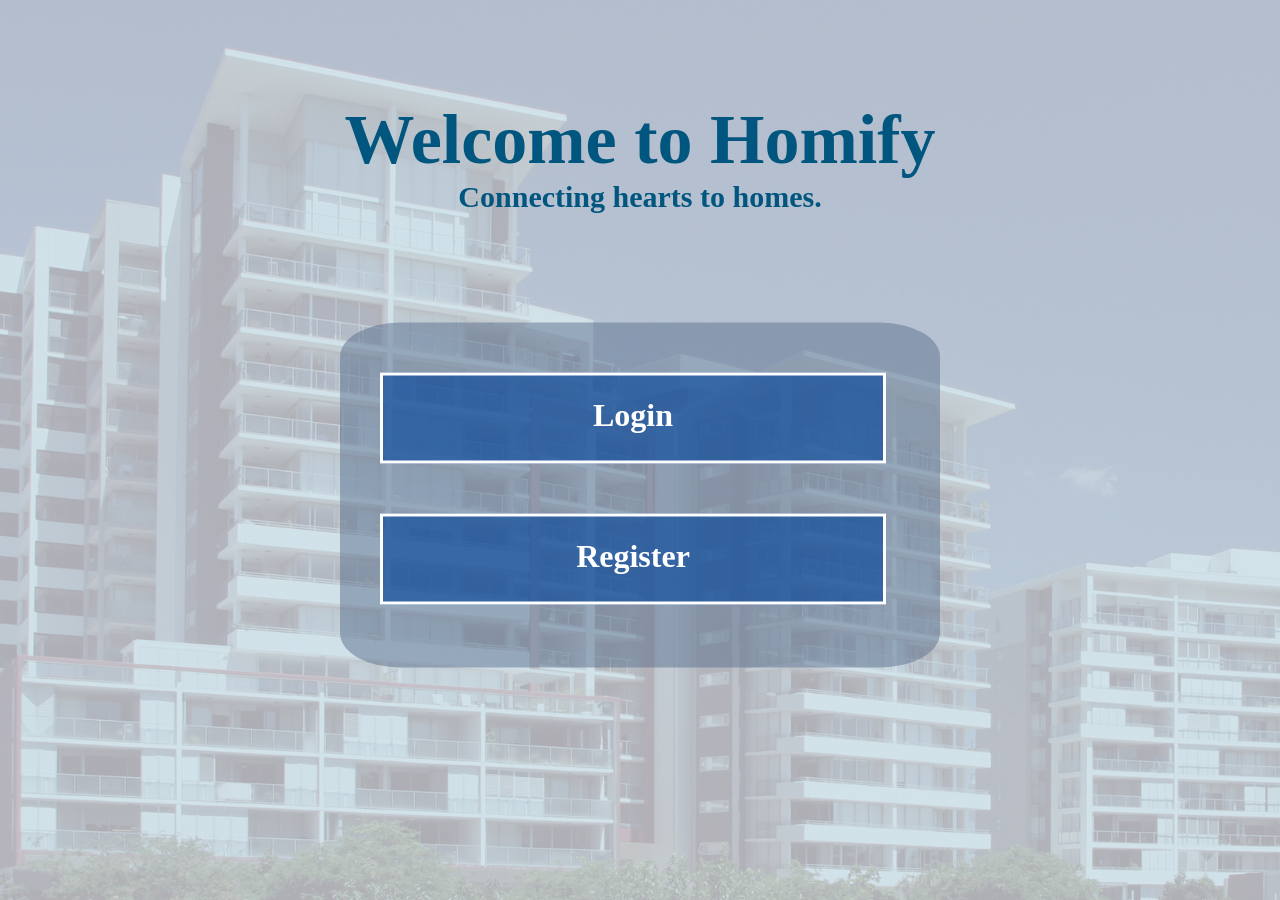
==== FrontPage.html @ 96b31faa "Uploaded" ====
<!DOCTYPE html>
<html lang="en">
  <head>
    <meta charset="UTF-8" />
    <meta name="viewport" content="width=device-width, initial-scale=1.0" />
    <title>Document</title>
    <style>
      body {
        background-image: url(./contents/Images/frontbg.png);
      }

      h1 {
        color: rgb(0, 86, 126);
        margin-bottom: 0;
      }

      h2 {
        color: rgb(0, 86, 126);
        margin-top: 0;
      }

      .topbox {
        background-color: transparent;
        height: 100px;
        width: fill;
        padding-top: 0;
        margin-top: 100px;
      }

      .register {
        background-color: rgba(90, 112, 141, 0.5);
        height: 345px;
        width: 600px;
        display: inline-block;
        border-radius: 10%;
        position: fixed;
        top: 55%;
        left: 50%;
        transform: translate(-50%, -50%);
      }

      .button1 {
        width: 500px;
        height: 85px;
        background-color: #05469ca4;
        color: white;
        text-align: center;
        border: 3px solid white;
        cursor: pointer;
        margin-top: 50px;
        margin-left: 40px;
      }

      .button1:hover {
        background-color: #063068;
        /* Darken the background color on hover */
      }
    </style>
  </head>

  <body>
    <div class="topbox">
      <h1 style="text-align: center; font-size: 70px">Welcome to Homify</h1>
      <h2 style="text-align: center; font-size: 30px">Connecting hearts to homes.</h2>
    </div>
    <div id="parentdiv">
      <div class="register">
        <a href="./login/log.html" style="text-decoration: none">
          <div class="button1">
            <h1 style="color: white">Login</h1>
          </div>
        </a>
        <a href="./register.php" style="text-decoration: none">
          <div class="button1">
            <h1 style="color: white">Register</h1>
          </div>
        </a>
      </div>
    </div>
  </body>
</html>
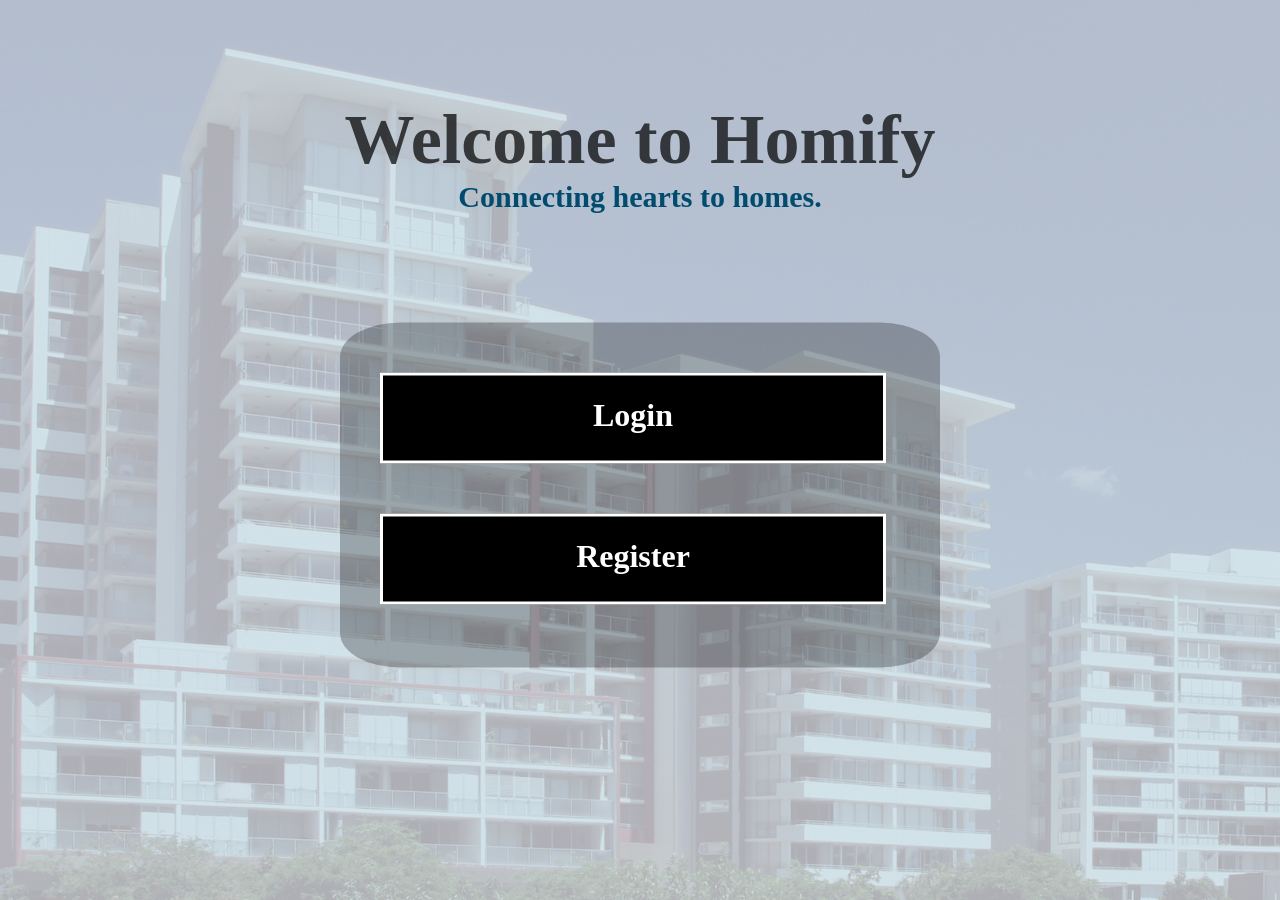
==== commit 65f6e431: "updated" ====
--- a/FrontPage.html
+++ b/FrontPage.html
@@ -10,12 +10,12 @@
       }
 
       h1 {
-        color: rgb(0, 86, 126);
+        color: rgba(0, 0, 0, 0.719);
         margin-bottom: 0;
       }
 
       h2 {
-        color: rgb(0, 86, 126);
+        color: rgb(0, 75, 110);
         margin-top: 0;
       }
 
@@ -28,7 +28,7 @@
       }
 
       .register {
-        background-color: rgba(90, 112, 141, 0.5);
+        background-color: rgba(0, 0, 0, 0.267);
         height: 345px;
         width: 600px;
         display: inline-block;
@@ -42,7 +42,7 @@
       .button1 {
         width: 500px;
         height: 85px;
-        background-color: #05469ca4;
+        background-color: rgb(0, 0, 0);
         color: white;
         text-align: center;
         border: 3px solid white;
@@ -52,7 +52,7 @@
       }
 
       .button1:hover {
-        background-color: #063068;
+        background-color: #00000070;
         /* Darken the background color on hover */
       }
     </style>
@@ -65,7 +65,7 @@
     </div>
     <div id="parentdiv">
       <div class="register">
-        <a href="./login/log.html" style="text-decoration: none">
+        <a href="./login/login.php" style="text-decoration: none">
           <div class="button1">
             <h1 style="color: white">Login</h1>
           </div>
